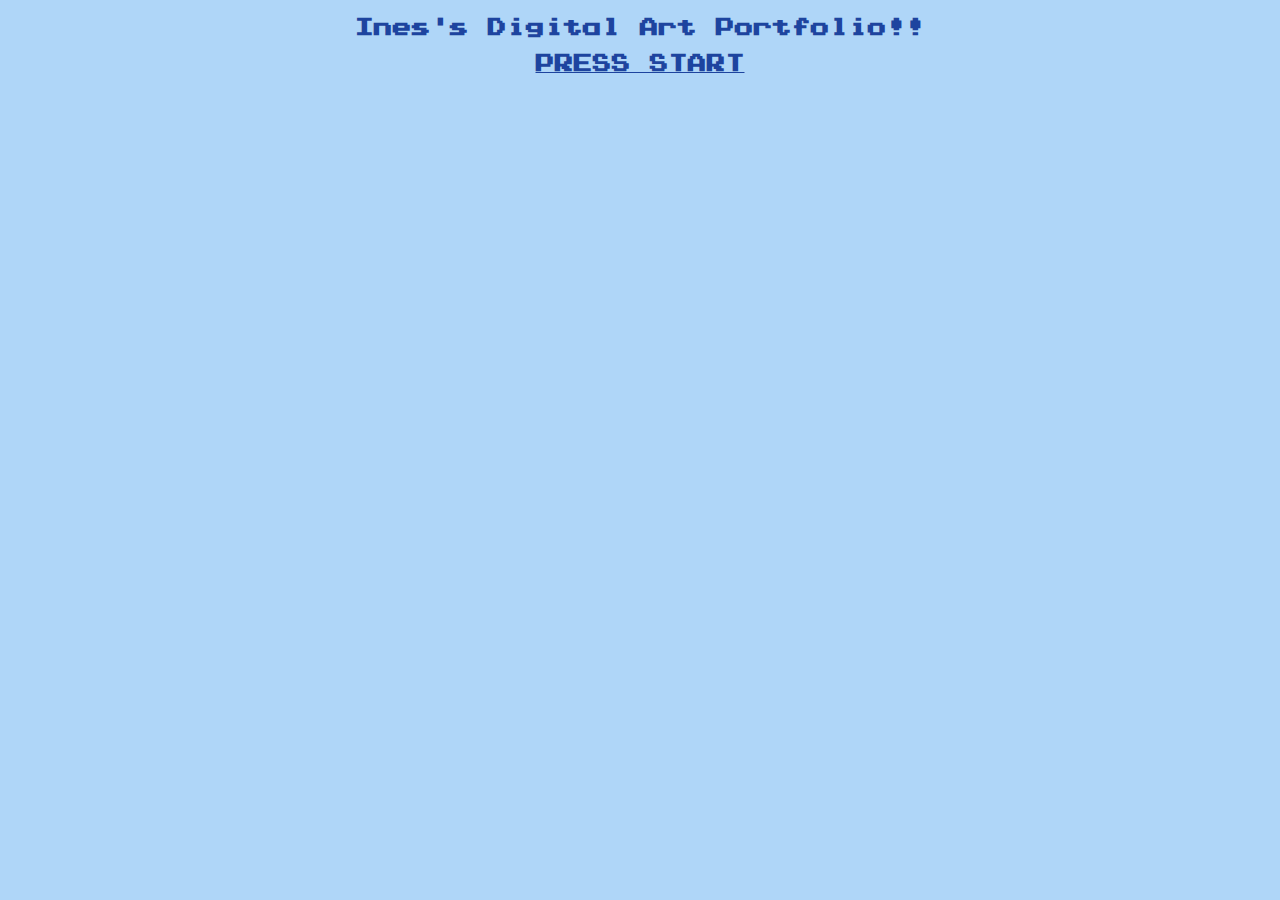
==== index.html @ 532acb21 "Initial commit" ====
<!DOCTYPE html>
<html>

<head>
  <meta charset="utf-8">
  <meta name="viewport" content="width=device-width">
  <title>My Art Website</title>
  <link href="style.css" rel="stylesheet" type="text/css" />
</head>

<body><center>

<h3>Ines's Digital Art Portfolio!!</h3>
 <a href="page2.html">
  <h3 id="start">PRESS START</h3>
  
  </a>
  <script src="https://ajax.googleapis.com/ajax/libs/jquery/2.1.4/jquery.min.js"></script>
  <script src="script.js"></script>
</center></body>

</html>
---- style.css ----
/* html {
  height: 100%;
  width: 100%;
} */
@font-face{
  font-family: spiderman;
  src: url("font/PressStartK-EX89.ttf");
}
*{
  font-family: spiderman;
  color: #1d449f;
}
body{
  background-color: #afd6f8;
}
.zoom {
  padding: 50px;
  /* background-color: green; */
  transition: transform .2s; /* Animation */
  width: 200px;
  /* height: 200px; */
  margin: 0 auto;
}
.zoom:hover {
  transform: scale(1.5); /* (150% zoom - Note: if the zoom is too large, it will go outside of the viewport) */
}
.collagec{
  width: 700px;
  /* text-align: left; */
}
.evelync{
  width: 700px;
}
.elic{
  width: 700px;
}
.roomc{
  width: 700px;
}
.stilllife{
  width: 700px;
}
.flower{
  width: 700px;
}
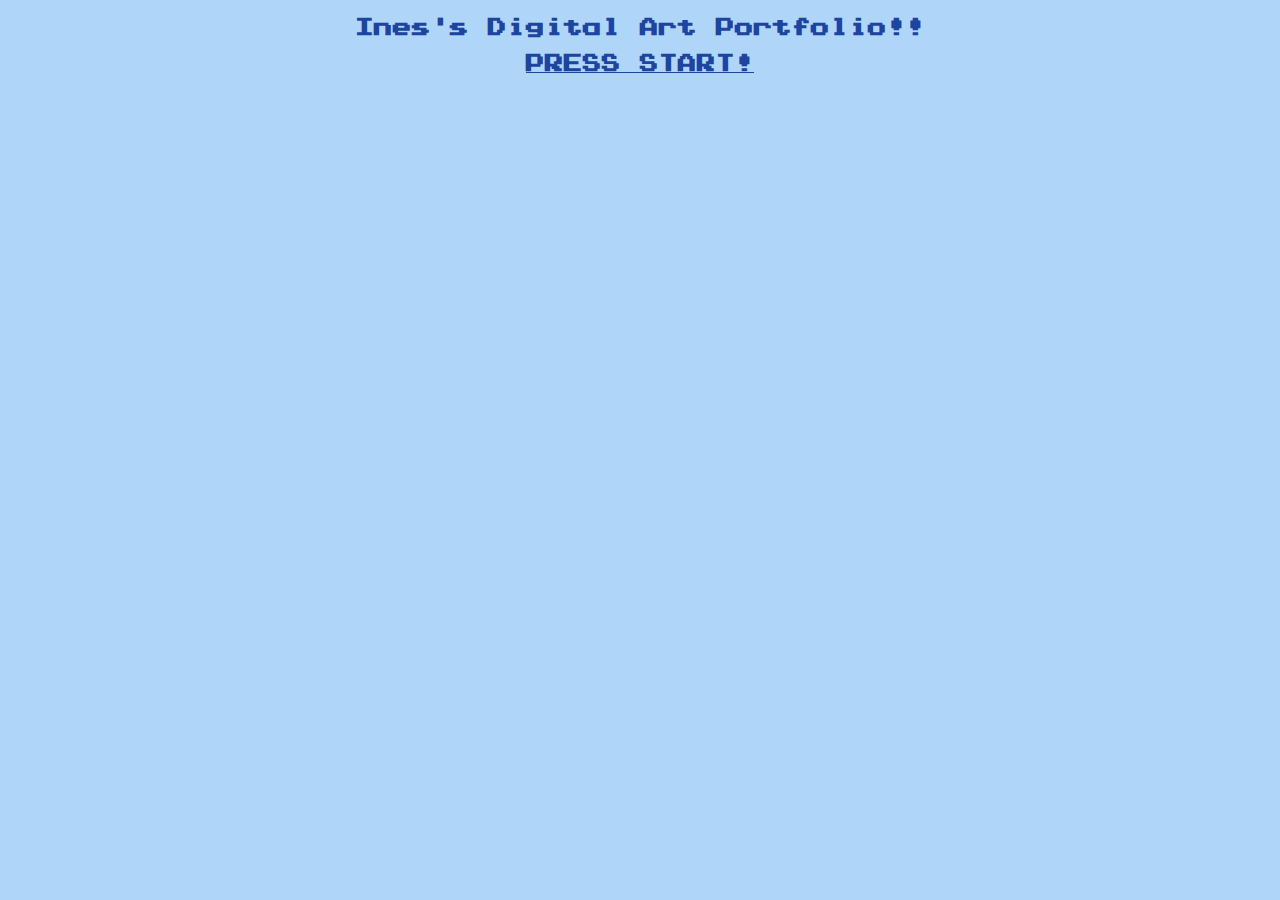
==== commit 67a0608a: "!" ====
--- a/index.html
+++ b/index.html
@@ -12,7 +12,7 @@
 
 <h3>Ines's Digital Art Portfolio!!</h3>
  <a href="page2.html">
-  <h3 id="start">PRESS START</h3>
+  <h3 id="start">PRESS START!</h3>
   
   </a>
   <script src="https://ajax.googleapis.com/ajax/libs/jquery/2.1.4/jquery.min.js"></script>
